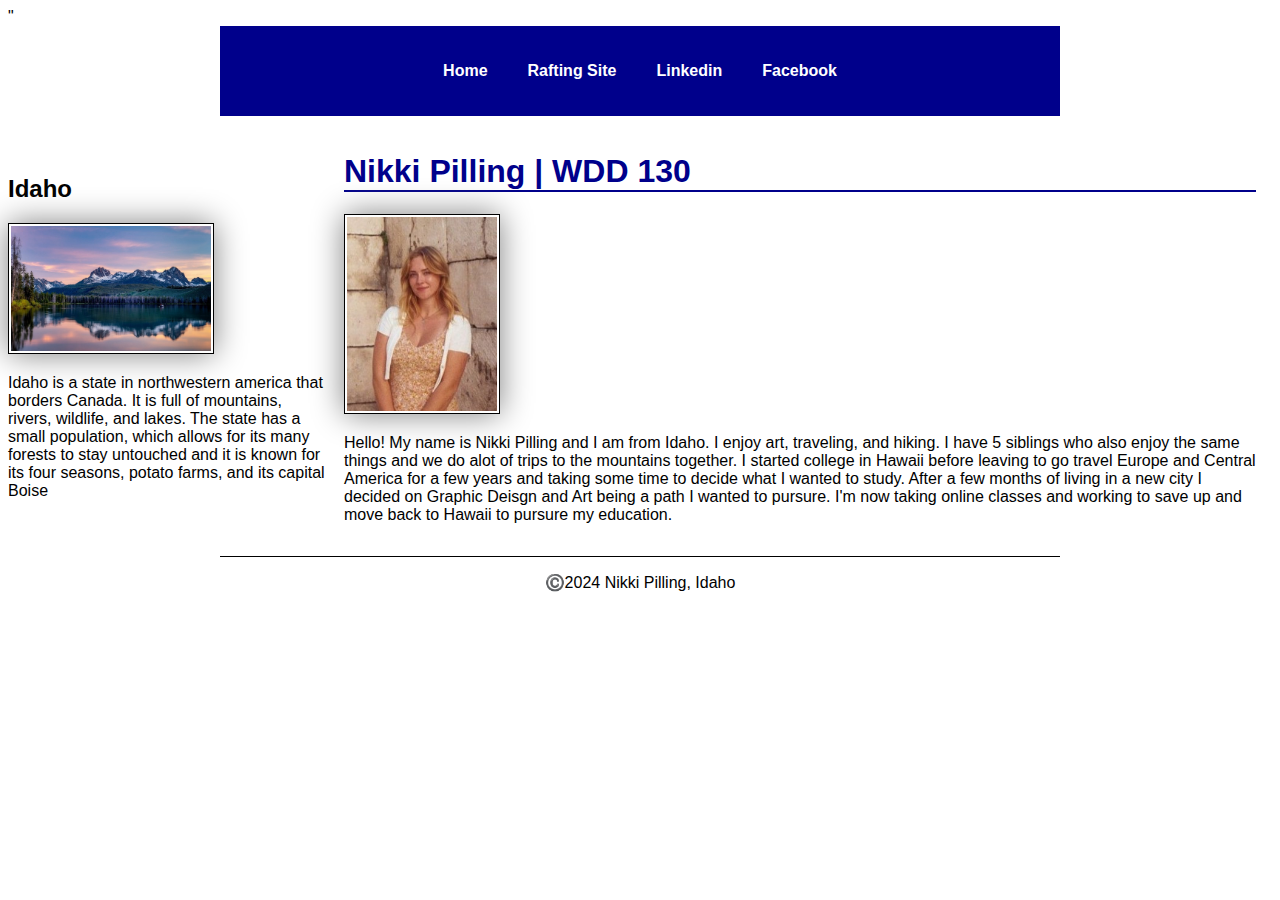
==== index.html @ 278ce66f "first commit" ====
<!DOCTYPE html>
<html lang="en-US">
  <head>
    <meta charset="utf-8">
    <meta name="viewport" content="width=device-width,initial-scale=1.0">
    <title>Nikki Pilling | WDD 130</title>
    <meta name="description" content="this page was created by Nikki Pilling for Web Fundamentals as a practice website">
    <meta name="authore" content="Nikki Pilling">
    <link rel="stylesheet" href="styles/styles.css">
    <link rel="preconnect" href="https://fonts.googleapis.com">
    "
  </head>
  <body>
    <header>
      <nav>
        <a href="#">Home</a>
        <a href="wwr/">Rafting Site</a>
        <a href="https://business.linkedin.com/talent-solutions?src=pa-bi&trk=sem-bi_campid.604796115_asid.1289728480747291_crid.80608138892310_kw.LinkedIn_d.c_tid.kwd-80608327213387:aud-820835642:loc-190_n.o_mt.e_geo.107086&mcid=7258248447755960325&cid=&gclid=7b48b09ff6101517d0edd7d21f99e2a6&gclsrc=3p.ds&msclkid=7b48b09ff6101517d0edd7d21f99e2a6&utm_source=bing&utm_medium=cpc&utm_campaign=LTS-J_NAMER_US_CoreP1_EN_CONV_SEM_MSA_NA_ALL_NA_Awareness_Core_JobsLP_LinkedinExact_Brand_Exact_7258248447755960325&utm_term=LinkedIn&utm_content=LinkedIn_Exact">Linkedin</a>
        <a href="https://www.facebook.com/">Facebook</a>
      </nav>
    </header>
    <div class="grid">
    <main>
      <h1>Nikki Pilling | WDD 130</h1>
      <img src="images/profile.jpg" alt="Hello, my name is Nikki Pilling" width="200">
      <p>Hello! My name is Nikki Pilling and I am from Idaho. I enjoy art, traveling, and hiking. I have 5 siblings who also enjoy the same things and we do alot of trips to the mountains together. I started  college in Hawaii before leaving to go travel Europe and Central America for a few years and taking some time to decide what I wanted to study. After a few months of living in a new city I decided on Graphic Deisgn and Art being a path I wanted to pursure. I'm now taking online classes and working to save up and move back to Hawaii to pursure my education.  </p>
    </main>
    <aside>
        <h2>Idaho</h2>
        <img src="images/idaho.jpg" alt="Idaho mountains">
        <p>Idaho is a state in northwestern america that borders Canada. It is full of mountains, rivers, wildlife, and lakes. The state has a small population, which allows for its many forests to stay untouched and it is known for its four seasons, potato farms, and its capital Boise</p>
    </aside>
    </div>
    </body>
    <footer>
      <p>©️2024 Nikki Pilling, Idaho</p>
    </footer>
  </body>
</html>
---- styles/styles.css ----
:root{
    --heading-background-color: 
}
nav{
    background-color: darkblue;
    padding: 1rem;
    display: flex;
    justify-content: center;
}

nav a{
    color: white;
    display: block;
    padding: 20px;
    text-decoration: none;
    font-size: 1.2redm;
    font-weight: 700;
}

body {
    font-size: 16px;
    font-family:Arial, Helvetica, sans-serif
}

h1 {
    color: darkblue;
    border-bottom: 2px solid darkblue;
}

img {
    width: 150px;
    height: auto;
    border: 1px solid black;
    padding: 2px;
    box-shadow: 0 0 30px gray;
}

p{
    padding:0;
}

main {
    grid-column: 2;
    margin: 1rem;
}

.box {
    margin: 1rem;
    border: 1px solid rgba(0, 0, 0, 0.2);
    padding: 1rem;
    background-color: #eee;
    color: #333;
    Text-align: center;
}

aside {
    width: 20rem;
    position: relative;
    grid-column: 1;
    grid-row: 1;
}

aside h2{
    position:absolute
    top: 85px;
    left: 125px;
 }

aside img {
    width:200px;
    height: auto;
}

main img {
    width: 150px;
    height: auto;
}

.grid {
    display: grid;
    align-items: center;
}

footer {
    margin-top: 15px;
    border-top: 1px solid #000;
    text-align: center;
}

header,footer, grid {
    max-width: 840px;
    margin: 0 auto;
}
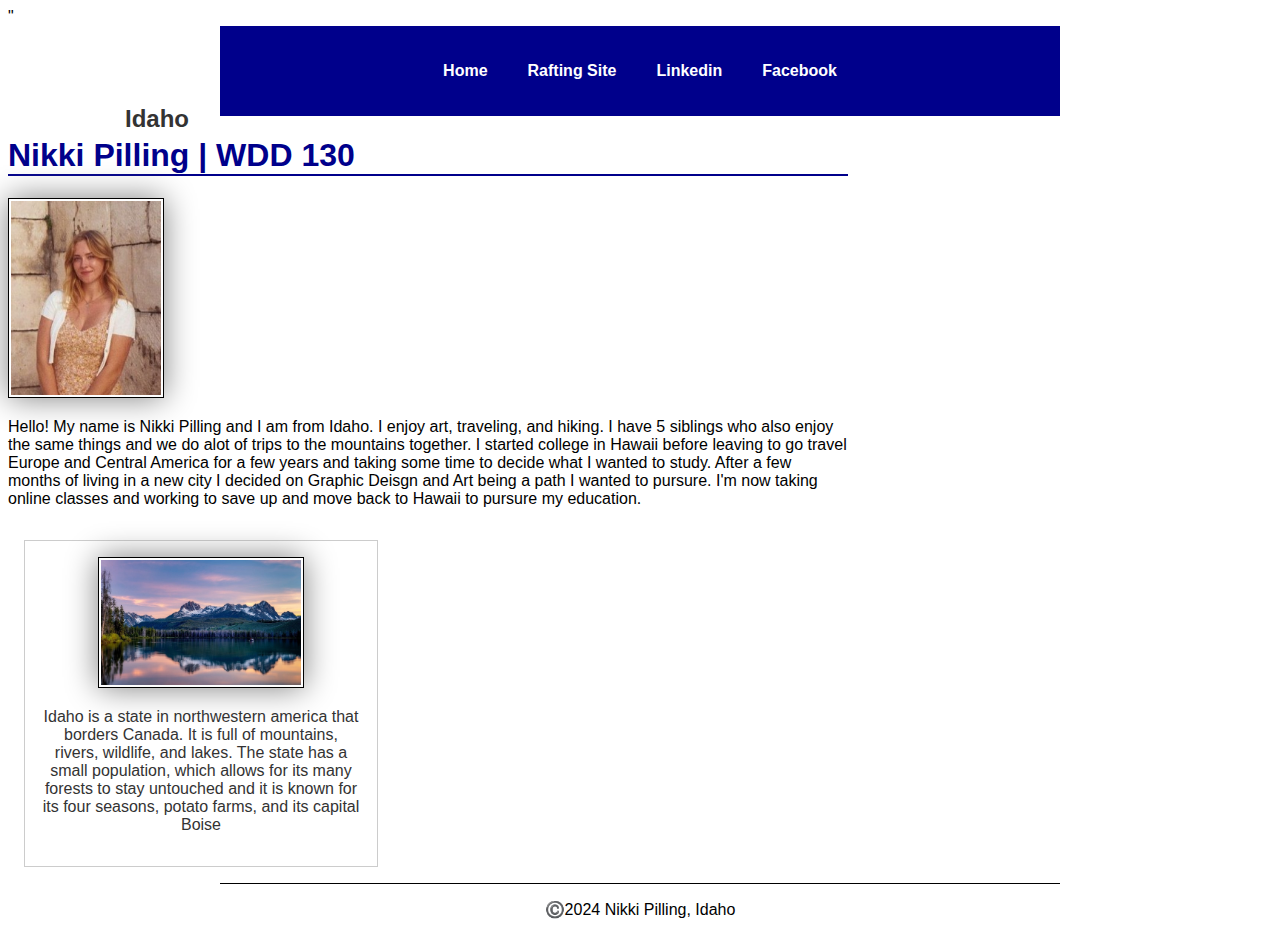
==== commit eb80a5a8: "change" ====
--- a/index.html
+++ b/index.html
@@ -5,7 +5,7 @@
     <meta name="viewport" content="width=device-width,initial-scale=1.0">
     <title>Nikki Pilling | WDD 130</title>
     <meta name="description" content="this page was created by Nikki Pilling for Web Fundamentals as a practice website">
-    <meta name="authore" content="Nikki Pilling">
+    <meta name="author" content="Nikki Pilling">
     <link rel="stylesheet" href="styles/styles.css">
     <link rel="preconnect" href="https://fonts.googleapis.com">
     "
@@ -31,7 +31,6 @@
         <p>Idaho is a state in northwestern america that borders Canada. It is full of mountains, rivers, wildlife, and lakes. The state has a small population, which allows for its many forests to stay untouched and it is known for its four seasons, potato farms, and its capital Boise</p>
     </aside>
     </div>
-    </body>
     <footer>
       <p>©️2024 Nikki Pilling, Idaho</p>
     </footer>
--- a/styles/styles.css
+++ b/styles/styles.css
@@ -2,7 +2,7 @@
 :root{
     --heading-background-color: 
 }
-nav{
+nav {
     background-color: darkblue;
     padding: 1rem;
     display: flex;
@@ -20,7 +20,7 @@
 
 body {
     font-size: 16px;
-    font-family:Arial, Helvetica, sans-serif
+    font-family:Arial, Helvetica, sans-serif;
 }
 
 h1 {
@@ -36,13 +36,12 @@
     box-shadow: 0 0 30px gray;
 }
 
-p{
+p {
     padding:0;
 }
 
 main {
-    grid-column: 2;
-    margin: 1rem;
+    max-width: 840px;
 }
 
 .box {
@@ -56,13 +55,16 @@
 
 aside {
     width: 20rem;
-    position: relative;
-    grid-column: 1;
-    grid-row: 1;
+    margin: 1rem;
+    border: 1px solid rgb(0, 0, 0, 0.2);
+    padding: 1rem;
+    background color:#eee;
+    color: #333;
+    text-align: center;
 }
 
 aside h2{
-    position:absolute
+    position: absolute;
     top: 85px;
     left: 125px;
  }
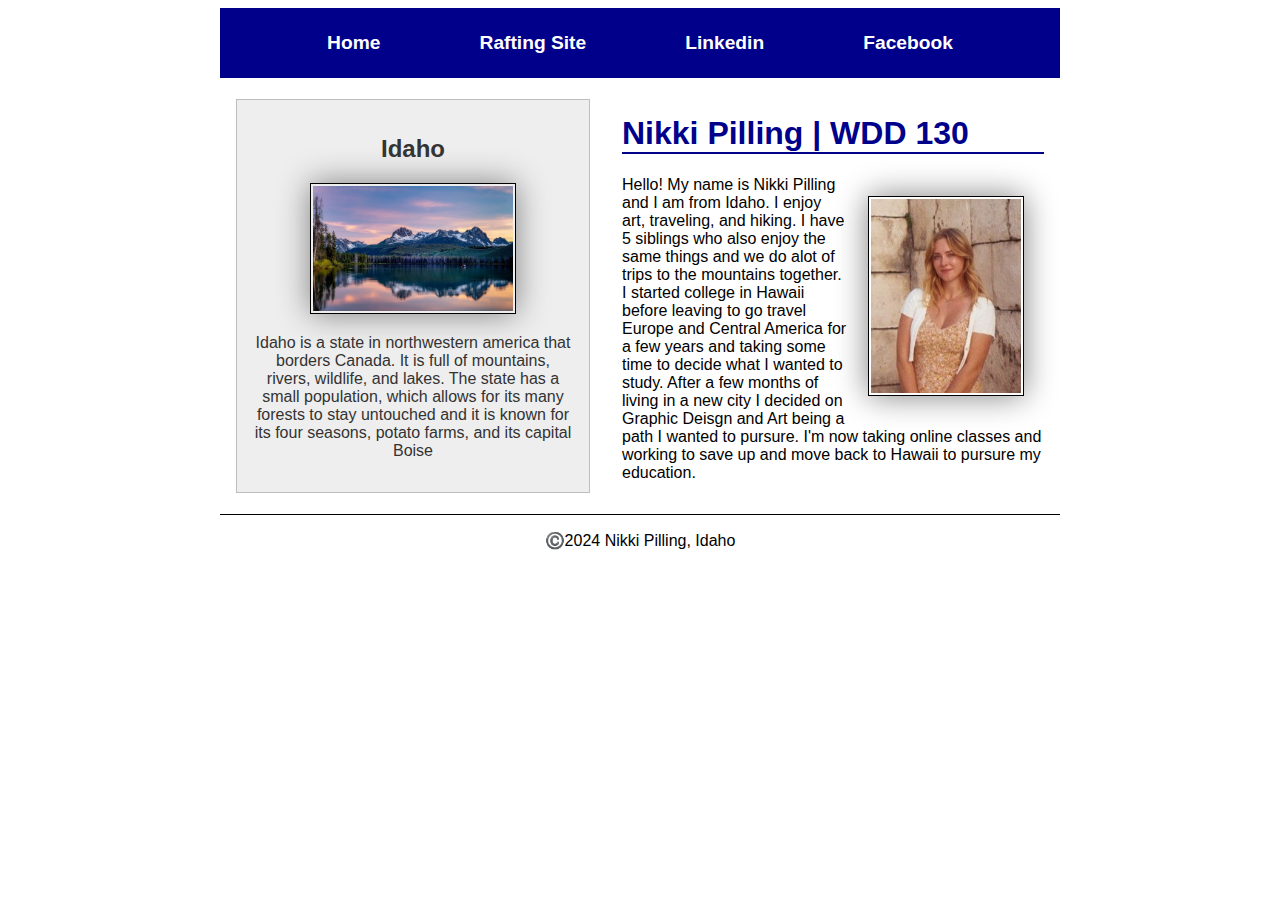
==== commit 2bace1ea: "update home page" ====
--- a/index.html
+++ b/index.html
@@ -8,8 +8,8 @@
     <meta name="author" content="Nikki Pilling">
     <link rel="stylesheet" href="styles/styles.css">
     <link rel="preconnect" href="https://fonts.googleapis.com">
-    "
   </head>
+  
   <body>
     <header>
       <nav>
--- a/styles/styles.css
+++ b/styles/styles.css
@@ -6,15 +6,16 @@
     background-color: darkblue;
     padding: 1rem;
     display: flex;
-    justify-content: center;
+    justify-content: space-evenly;
+    align-items: center;
 }
 
 nav a{
     color: white;
     display: block;
-    padding: 20px;
+    padding: .5rem;
     text-decoration: none;
-    font-size: 1.2redm;
+    font-size: 1.2rem;
     font-weight: 700;
 }
 
@@ -40,9 +41,6 @@
     padding:0;
 }
 
-main {
-    max-width: 840px;
-}
 
 .box {
     margin: 1rem;
@@ -58,13 +56,14 @@
     margin: 1rem;
     border: 1px solid rgb(0, 0, 0, 0.2);
     padding: 1rem;
-    background color:#eee;
+    background-color:#eee;
     color: #333;
     text-align: center;
+    grid-column: 1/2;
+    grid-row: 1/2;
 }
 
 aside h2{
-    position: absolute;
     top: 85px;
     left: 125px;
  }
@@ -77,6 +76,8 @@
 main img {
     width: 150px;
     height: auto;
+    float: right;
+    margin: 20px;
 }
 
 .grid {
@@ -90,7 +91,14 @@
     text-align: center;
 }
 
-header,footer, grid {
+
+
+main{ 
+    grid-column: 2/3;
+    margin: 1rem;
+}
+
+header,footer, .grid {
     max-width: 840px;
     margin: 0 auto;
 }
